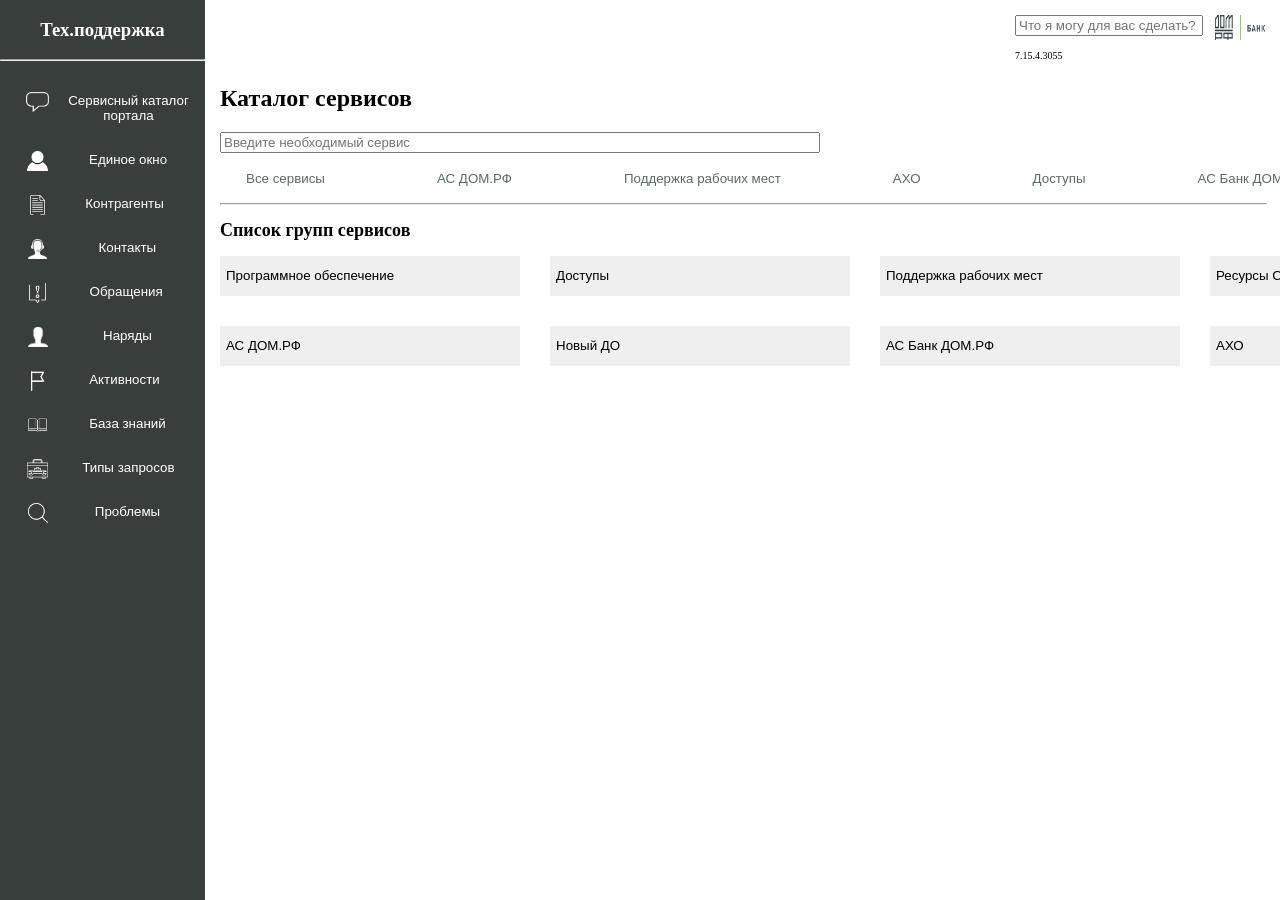
==== index.html @ 3e41435c "first commit" ====
<!DOCTYPE html>
<html lang="en" culture="ru-RU">

<head>
    <base>
    <title>Creatio</title>
    <meta charset="utf-8">
    <meta http-equiv="X-UA-Compatible" content="IE=edge">
    <meta name="fontiran.com:license" content="LAXSN">
    <link rel="stylesheet" href="css\bar.min.css">
    <link rel="stylesheet" href="css\group_servise.min.css">
    <link rel="stylesheet" href="css\head.min.css">
    <link rel="stylesheet" href="css\main.min.css">
    <link rel="stylesheet" href="css\styles.min.css">
</head>

<body id="creatio">
    <section id="tehnic_bar">
        <h3 id="tehnic_heading">Тех.поддержка</h3>
        <hr>
        <ul>
            <li class="tehnic_bar_spis">
                <div class="tehnic_bar_spis_osn"><img class="tehnic_bar_img" src="assets\servise_catalog.png" alt="">
                    <button class="tehnic_bar_button">Сервисный каталог портала</button>
                </div>
            </li>
            <li class="tehnic_bar_spis">
                <div class="tehnic_bar_spis_osn"><img class="tehnic_bar_img" src="assets\window.png" alt="">
                    <button class="tehnic_bar_button">Единое окно</button>
                </div>
            </li>
            <li class="tehnic_bar_spis">
                <div class="tehnic_bar_spis_osn"><img class="tehnic_bar_img" src="assets\documents.png" alt="">
                    <button class="tehnic_bar_button">Контрагенты</button>
                </div>
            </li>
            <li class="tehnic_bar_spis">
                <div class="tehnic_bar_spis_osn"><img class="tehnic_bar_img" src="assets\contacts.png" alt="">
                    <button class="tehnic_bar_button">Контакты</button>
                </div>
            </li>
            <li class="tehnic_bar_spis">
                <div class="tehnic_bar_spis_osn"><img class="tehnic_bar_img" src="assets\obraschenie.png" alt="">
                    <button class="tehnic_bar_button">Обращения</button>
                </div>
            </li>
            <li class="tehnic_bar_spis">
                <div class="tehnic_bar_spis_osn"><img class="tehnic_bar_img" src="assets\narady.png" alt="">
                    <button class="tehnic_bar_button">Наряды</button>
                </div>
            </li>
            <li class="tehnic_bar_spis">
                <div class="tehnic_bar_spis_osn"><img class="tehnic_bar_img" src="assets\active.png" alt="">
                    <button class="tehnic_bar_button">Активности</button>
                </div>
            </li>
            <li class="tehnic_bar_spis">
                <div class="tehnic_bar_spis_osn"><img class="tehnic_bar_img" src="assets\base znany.png" alt="">
                    <button class="tehnic_bar_button">База знаний</button>
                </div>
            </li>
            <li class="tehnic_bar_spis">
                <div class="tehnic_bar_spis_osn"><img class="tehnic_bar_img" src="assets\type.png" alt="">
                    <button class="tehnic_bar_button">Типы запросов</button>
                </div>
            </li>
            <li class="tehnic_bar_spis">
                <div class="tehnic_bar_spis_osn"><img class="tehnic_bar_img" src="assets\problem.png" alt="">
                    <button class="tehnic_bar_button">Проблемы</button>
                </div>
            </li>
        </ul>
    </section>
    <div id="main">
        <section id="main_head">
            <div id="main_head_1">
                <div >
                    <input type="text" placeholder="Что я могу для вас сделать?" name="search_obsh" style="width: 180px;">
                </div>
                <img id="logo" src="assets/logo.png" alt="">
                <p style="font-size: 10px;">7.15.4.3055</p>
            </div>
        </section>
        <section>
            <h1>Каталог сервисов</h1>
            <input type="search" style="width: 600px;" placeholder="Введите необходимый сервис">
        </section>
        <section>
            <div>
                <ul id="mainBar1">
                    <li><button class="mainBar1_button">Все сервисы</button></li>
                    <li><button class="mainBar1_button">АС ДОМ.РФ</button></li>
                    <li><button class="mainBar1_button">Поддержка рабочих мест</button></li>
                    <li><button class="mainBar1_button">АХО</button></li>
                    <li><button class="mainBar1_button">Доступы</button></li>
                    <li><button class="mainBar1_button">АС Банк ДОМ.РФ</button></li>
                    <li><button class="mainBar1_button">Избранное</button></li>
                </ul>
            </div>
        </section>
        <hr style="width: 100%;">
        <section>
            <h2>Список групп сервисов</h2>
            <div class="mainBody">
                <button class="mainBody_button">Программное обеспечение</button>
                <button class="mainBody_button">Доступы</button>
                <button class="mainBody_button">Поддержка рабочих мест</button>
                <button class="mainBody_button">Ресурсы CI/CD Платформы</button>
                <button class="mainBody_button">АС ДОМ.РФ</button>
                <button class="mainBody_button">Новый ДО</button>
                <button class="mainBody_button">АС Банк ДОМ.РФ</button>
                <button class="mainBody_button">АХО</button>
            </div>
        </section>
    </div>

</body>

</html>
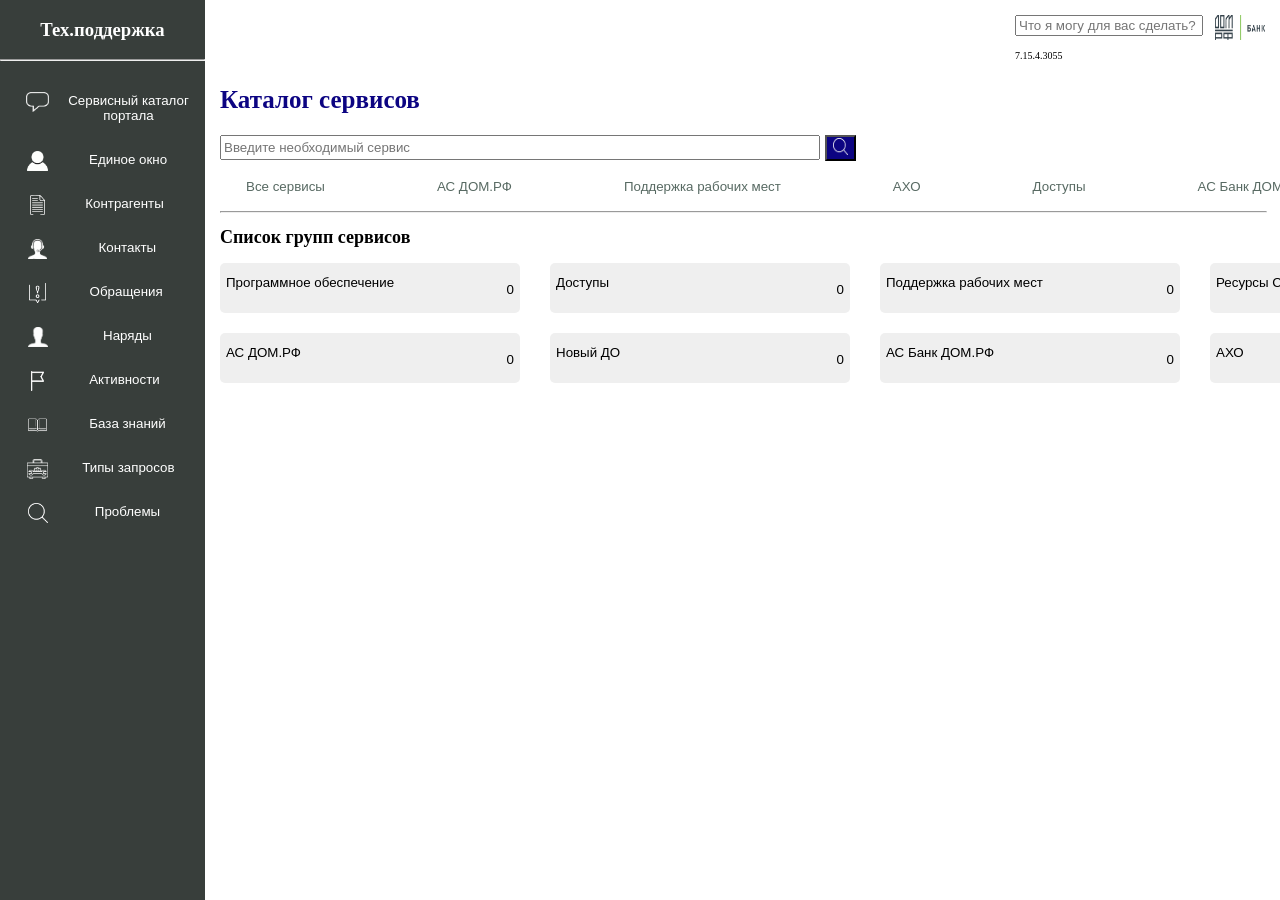
==== commit cd9d4728: "minimumFinish" ====
--- a/index.html
+++ b/index.html
@@ -12,6 +12,7 @@
     <link rel="stylesheet" href="css\head.min.css">
     <link rel="stylesheet" href="css\main.min.css">
     <link rel="stylesheet" href="css\styles.min.css">
+
 </head>
 
 <body id="creatio">
@@ -21,52 +22,53 @@
         <ul>
             <li class="tehnic_bar_spis">
                 <div class="tehnic_bar_spis_osn"><img class="tehnic_bar_img" src="assets\servise_catalog.png" alt="">
-                    <button class="tehnic_bar_button">Сервисный каталог портала</button>
+                    <button class="tehnic_bar_button"><a class="link" href="404.html">Сервисный каталог
+                            портала</a></button>
                 </div>
             </li>
             <li class="tehnic_bar_spis">
                 <div class="tehnic_bar_spis_osn"><img class="tehnic_bar_img" src="assets\window.png" alt="">
-                    <button class="tehnic_bar_button">Единое окно</button>
+                    <button class="tehnic_bar_button"><a class="link" href="404.html">Единое окно</a></button>
                 </div>
             </li>
             <li class="tehnic_bar_spis">
                 <div class="tehnic_bar_spis_osn"><img class="tehnic_bar_img" src="assets\documents.png" alt="">
-                    <button class="tehnic_bar_button">Контрагенты</button>
+                    <button class="tehnic_bar_button"><a class="link" href="404.html">Контрагенты</a></button>
                 </div>
             </li>
             <li class="tehnic_bar_spis">
                 <div class="tehnic_bar_spis_osn"><img class="tehnic_bar_img" src="assets\contacts.png" alt="">
-                    <button class="tehnic_bar_button">Контакты</button>
+                    <button class="tehnic_bar_button"><a class="link" href="404.html">Контакты</a></button>
                 </div>
             </li>
             <li class="tehnic_bar_spis">
                 <div class="tehnic_bar_spis_osn"><img class="tehnic_bar_img" src="assets\obraschenie.png" alt="">
-                    <button class="tehnic_bar_button">Обращения</button>
+                    <button class="tehnic_bar_button"><a class="link" href="404.html">Обращения</a></button>
                 </div>
             </li>
             <li class="tehnic_bar_spis">
                 <div class="tehnic_bar_spis_osn"><img class="tehnic_bar_img" src="assets\narady.png" alt="">
-                    <button class="tehnic_bar_button">Наряды</button>
+                    <button class="tehnic_bar_button"><a class="link" href="404.html">Наряды</a></button>
                 </div>
             </li>
             <li class="tehnic_bar_spis">
                 <div class="tehnic_bar_spis_osn"><img class="tehnic_bar_img" src="assets\active.png" alt="">
-                    <button class="tehnic_bar_button">Активности</button>
+                    <button class="tehnic_bar_button"><a class="link" href="404.html">Активности</a></button>
                 </div>
             </li>
             <li class="tehnic_bar_spis">
                 <div class="tehnic_bar_spis_osn"><img class="tehnic_bar_img" src="assets\base znany.png" alt="">
-                    <button class="tehnic_bar_button">База знаний</button>
+                    <button class="tehnic_bar_button"><a class="link" href="404.html">База знаний</a></button>
                 </div>
             </li>
             <li class="tehnic_bar_spis">
                 <div class="tehnic_bar_spis_osn"><img class="tehnic_bar_img" src="assets\type.png" alt="">
-                    <button class="tehnic_bar_button">Типы запросов</button>
+                    <button class="tehnic_bar_button"><a class="link" href="404.html">Типы запросов</a></button>
                 </div>
             </li>
             <li class="tehnic_bar_spis">
                 <div class="tehnic_bar_spis_osn"><img class="tehnic_bar_img" src="assets\problem.png" alt="">
-                    <button class="tehnic_bar_button">Проблемы</button>
+                    <button class="tehnic_bar_button"><a class="link" href="404.html">Проблемы</a></button>
                 </div>
             </li>
         </ul>
@@ -74,16 +76,24 @@
     <div id="main">
         <section id="main_head">
             <div id="main_head_1">
-                <div >
-                    <input type="text" placeholder="Что я могу для вас сделать?" name="search_obsh" style="width: 180px;">
+                <div>
+                    <input type="text" placeholder="Что я могу для вас сделать?" name="search_obsh"
+                        style="width: 180px;">
                 </div>
                 <img id="logo" src="assets/logo.png" alt="">
                 <p style="font-size: 10px;">7.15.4.3055</p>
             </div>
         </section>
         <section>
-            <h1>Каталог сервисов</h1>
-            <input type="search" style="width: 600px;" placeholder="Введите необходимый сервис">
+            <h1 style="font-size: 25px; color: #0c0482;">Каталог сервисов</h1>
+            <div style="display: flex; flex-direction: row; gap: 5px;">
+                <input type="search" style="width: 600px; height: 25px;" placeholder="Введите необходимый сервис">
+                <button class="search_button">
+                    <a href="/">
+                        <img src="assets\problem.png" alt="" class="search_button_img">
+                    </a>
+                </button>
+            </div>
         </section>
         <section>
             <div>
@@ -102,18 +112,56 @@
         <section>
             <h2>Список групп сервисов</h2>
             <div class="mainBody">
-                <button class="mainBody_button">Программное обеспечение</button>
-                <button class="mainBody_button">Доступы</button>
-                <button class="mainBody_button">Поддержка рабочих мест</button>
-                <button class="mainBody_button">Ресурсы CI/CD Платформы</button>
-                <button class="mainBody_button">АС ДОМ.РФ</button>
-                <button class="mainBody_button">Новый ДО</button>
-                <button class="mainBody_button">АС Банк ДОМ.РФ</button>
-                <button class="mainBody_button">АХО</button>
+                <button class="mainBody_button" id="btn1">
+                    Программное обеспечение
+                    <div id="count1" style="align-self: flex-end; padding-bottom: 15px;">0</div>
+                </button>
+                <button class="mainBody_button" id="btn2">
+                    Доступы
+                    <div id="count2" style="align-self: flex-end; padding-bottom: 15px;">0</div>
+                </button>
+                <button class="mainBody_button" id="btn3">
+                    Поддержка рабочих мест
+                    <div id="count3" style="align-self: flex-end; padding-bottom: 15px;">0</div>
+                </button>
+                <button class="mainBody_button" id="btn4">
+                    Ресурсы CI/CD Платформы
+                    <div id="count4" style="align-self: flex-end; padding-bottom: 15px;">0</div>
+                </button>
+                <button class="mainBody_button" id="btn5">
+                    АС ДОМ.РФ
+                    <div id="count5" style="align-self: flex-end; padding-bottom: 15px;">0</div>
+                </button>
+                <button class="mainBody_button" id="btn6">
+                    Новый ДО
+                    <div id="count6" style="align-self: flex-end; padding-bottom: 15px;">0</div>
+                </button>
+                <button class="mainBody_button" id="btn7">
+                    АС Банк ДОМ.РФ
+                    <div id="count7" style="align-self: flex-end; padding-bottom: 15px;">0</div>
+                </button>
+                <button class="mainBody_button" id="btn8">
+                    АХО
+                    <div id="count8" style="align-self: flex-end; padding-bottom: 15px;">0</div>
+                </button>
             </div>
         </section>
+        <div id="modalForm" class="modal">
+            <div class="modal-content">
+                <h2>Создание заявки</h2>
+                <form id="requestForm">
+                    <label for="topic">Тема:</label>
+                    <input type="text" id="topic" name="topic" required>
+
+                    <label for="description">Описание:</label>
+                    <textarea id="description" name="description" required></textarea>
+
+                    <button type="submit">Отправить</button>
+                </form>
+            </div>
+        </div>
     </div>
-
+    <script src="scripts\scripts.js"></script>
 </body>
 
 </html>
